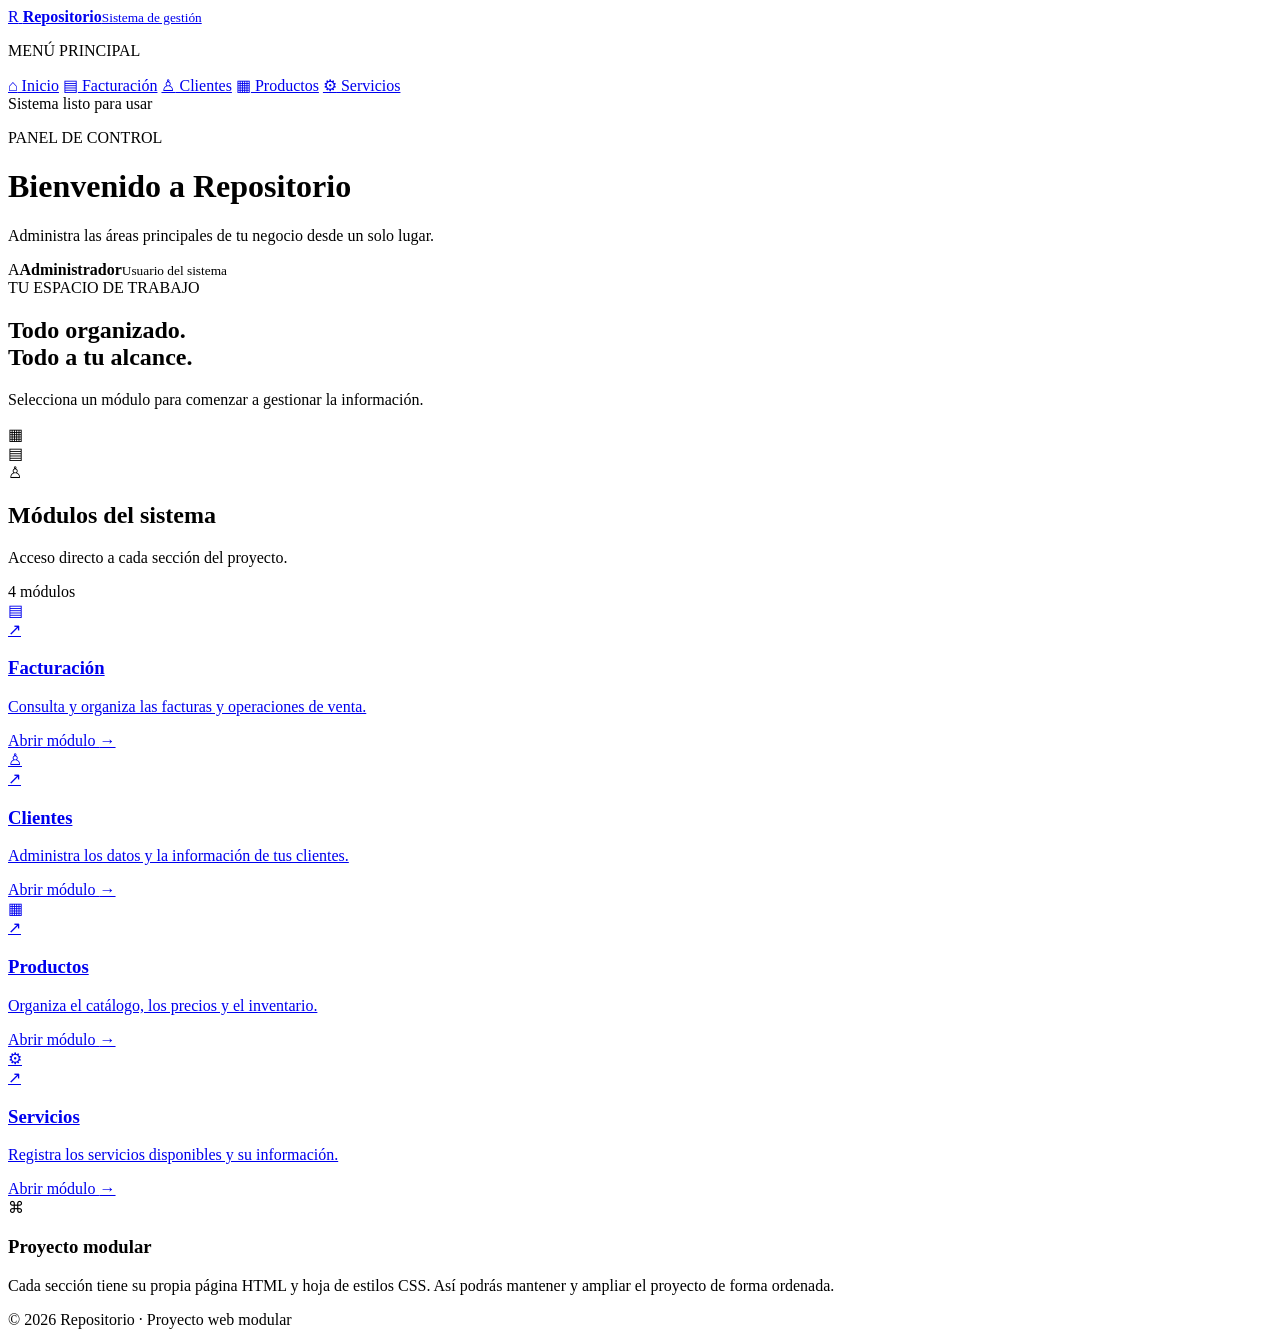
==== index.html @ 329580a6 "Este es el primer commit del proyecto de repositorios" ====
<!DOCTYPE html>
<html lang="es">
<head>
  <meta charset="UTF-8">
  <meta name="viewport" content="width=device-width, initial-scale=1.0">
  <meta name="description" content="Panel principal del sistema de gestión Repositorio.">
  <title>Repositorio | Panel principal</title>
  <link rel="stylesheet" href="CSS/styles.css">
</head>
<body>
  <aside class="sidebar">
    <a class="brand" href="index.html" aria-label="Inicio de Repositorio">
      <span class="brand-mark">R</span>
      <span><strong>Repositorio</strong><small>Sistema de gestión</small></span>
    </a>
    <p class="nav-label">MENÚ PRINCIPAL</p>
    <nav class="navigation" aria-label="Navegación principal">
      <a class="nav-link active" href="index.html"><span class="nav-icon">⌂</span> Inicio</a>
      <a class="nav-link" href="Modules/Billing/index.html"><span class="nav-icon">▤</span> Facturación</a>
      <a class="nav-link" href="Modules/Customers/index.html"><span class="nav-icon">♙</span> Clientes</a>
      <a class="nav-link" href="Modules/Products/index.html"><span class="nav-icon">▦</span> Productos</a>
      <a class="nav-link" href="Modules/Services/index.html"><span class="nav-icon">⚙</span> Servicios</a>
    </nav>
    <div class="sidebar-footer"><span class="status-dot"></span> Sistema listo para usar</div>
  </aside>

  <main class="main-content">
    <header class="topbar">
      <div>
        <p class="eyebrow">PANEL DE CONTROL</p>
        <h1>Bienvenido a Repositorio</h1>
        <p class="subtitle">Administra las áreas principales de tu negocio desde un solo lugar.</p>
      </div>
      <div class="user-chip"><span class="avatar">A</span><span><strong>Administrador</strong><small>Usuario del sistema</small></span></div>
    </header>

    <section class="welcome-banner">
      <div>
        <span class="banner-tag">TU ESPACIO DE TRABAJO</span>
        <h2>Todo organizado.<br>Todo a tu alcance.</h2>
        <p>Selecciona un módulo para comenzar a gestionar la información.</p>
      </div>
      <div class="banner-art" aria-hidden="true">
        <div class="art-card card-one">▦</div><div class="art-card card-two">▤</div><div class="art-card card-three">♙</div>
        <div class="art-circle"></div>
      </div>
    </section>

    <section class="section-heading">
      <div><h2>Módulos del sistema</h2><p>Acceso directo a cada sección del proyecto.</p></div>
      <span class="module-count">4 módulos</span>
    </section>

    <section class="module-grid" aria-label="Módulos disponibles">
      <a class="module-card billing" href="Modules/Billing/index.html">
        <div class="module-icon">▤</div><span class="card-arrow">↗</span>
        <h3>Facturación</h3><p>Consulta y organiza las facturas y operaciones de venta.</p>
        <span class="card-action">Abrir módulo <b>→</b></span>
      </a>
      <a class="module-card customers" href="Modules/Customers/index.html">
        <div class="module-icon">♙</div><span class="card-arrow">↗</span>
        <h3>Clientes</h3><p>Administra los datos y la información de tus clientes.</p>
        <span class="card-action">Abrir módulo <b>→</b></span>
      </a>
      <a class="module-card products" href="Modules/Products/index.html">
        <div class="module-icon">▦</div><span class="card-arrow">↗</span>
        <h3>Productos</h3><p>Organiza el catálogo, los precios y el inventario.</p>
        <span class="card-action">Abrir módulo <b>→</b></span>
      </a>
      <a class="module-card services" href="Modules/Services/index.html">
        <div class="module-icon">⚙</div><span class="card-arrow">↗</span>
        <h3>Servicios</h3><p>Registra los servicios disponibles y su información.</p>
        <span class="card-action">Abrir módulo <b>→</b></span>
      </a>
    </section>

    <section class="structure-panel">
      <div class="structure-icon">⌘</div>
      <div><h3>Proyecto modular</h3><p>Cada sección tiene su propia página HTML y hoja de estilos CSS. Así podrás mantener y ampliar el proyecto de forma ordenada.</p></div>
    </section>
    <footer class="footer">© 2026 Repositorio · Proyecto web modular</footer>
  </main>
</body>
</html>
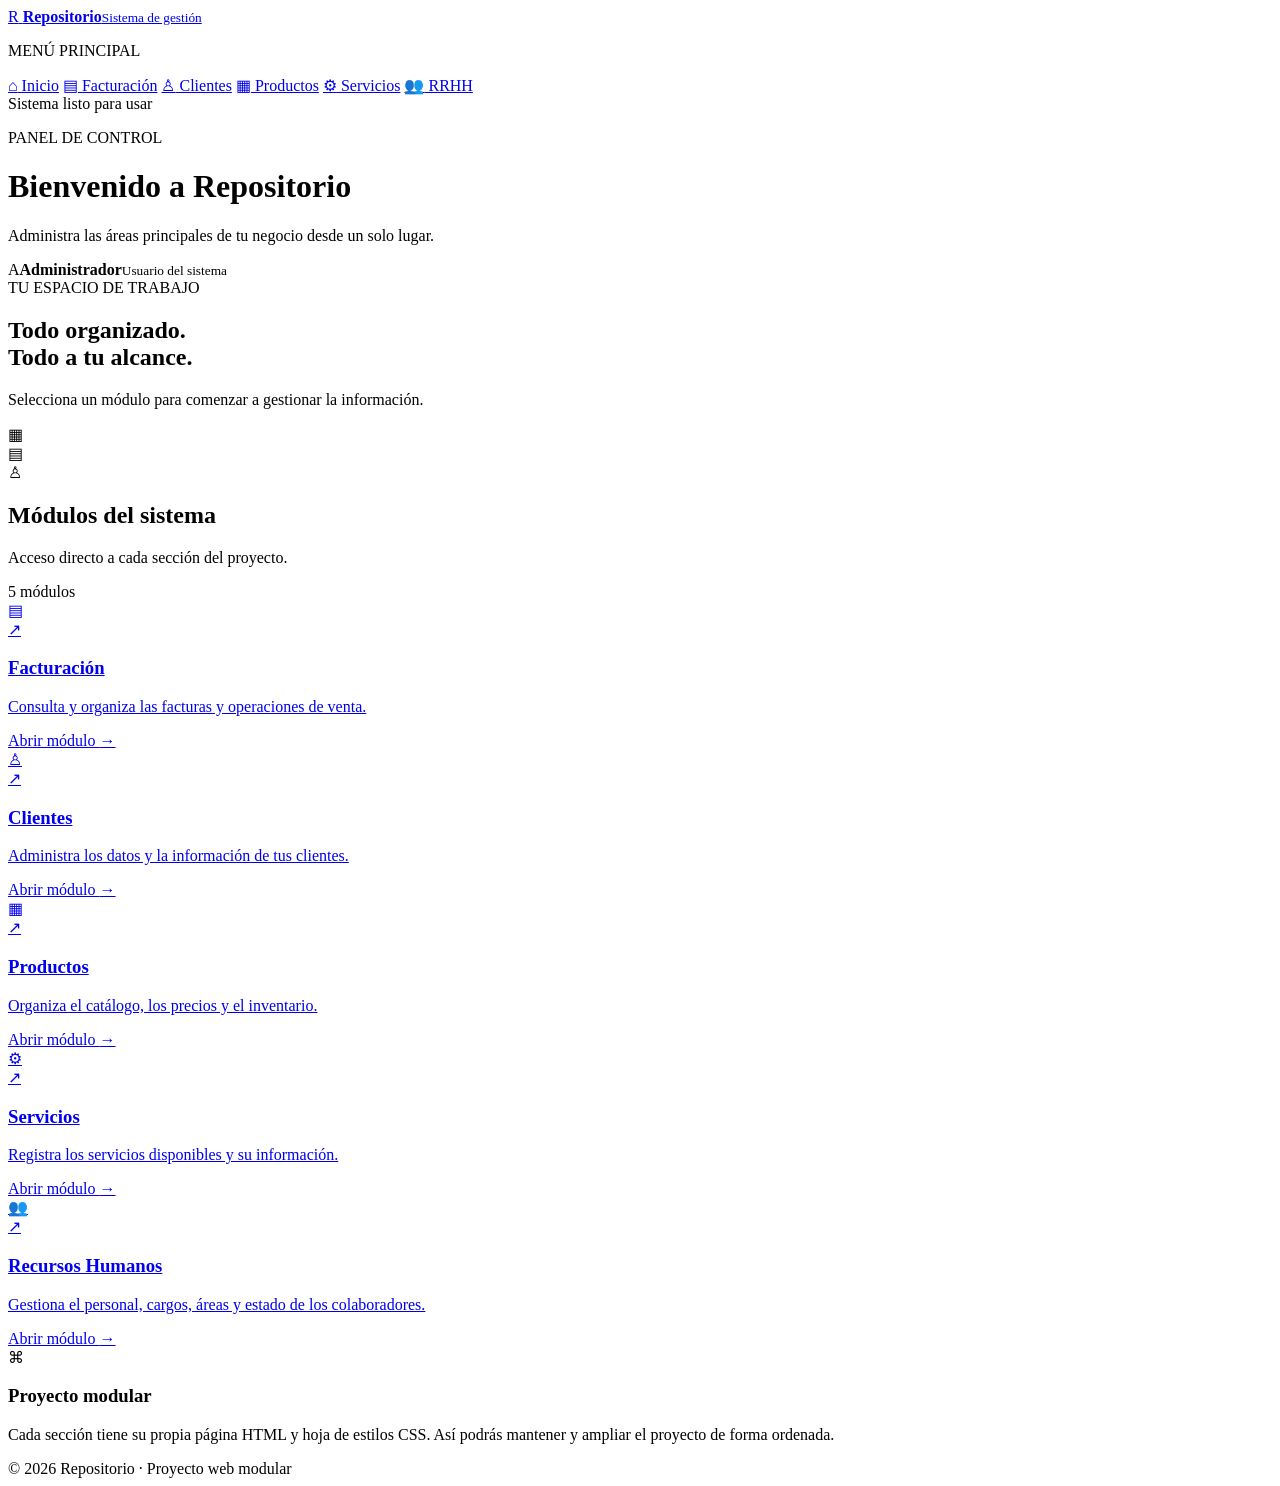
==== commit d686e918: "Add files via upload" ====
--- a/index.html
+++ b/index.html
@@ -1,84 +1,91 @@
-<!DOCTYPE html>
-<html lang="es">
-<head>
-  <meta charset="UTF-8">
-  <meta name="viewport" content="width=device-width, initial-scale=1.0">
-  <meta name="description" content="Panel principal del sistema de gestión Repositorio.">
-  <title>Repositorio | Panel principal</title>
-  <link rel="stylesheet" href="CSS/styles.css">
-</head>
-<body>
-  <aside class="sidebar">
-    <a class="brand" href="index.html" aria-label="Inicio de Repositorio">
-      <span class="brand-mark">R</span>
-      <span><strong>Repositorio</strong><small>Sistema de gestión</small></span>
-    </a>
-    <p class="nav-label">MENÚ PRINCIPAL</p>
-    <nav class="navigation" aria-label="Navegación principal">
-      <a class="nav-link active" href="index.html"><span class="nav-icon">⌂</span> Inicio</a>
-      <a class="nav-link" href="Modules/Billing/index.html"><span class="nav-icon">▤</span> Facturación</a>
-      <a class="nav-link" href="Modules/Customers/index.html"><span class="nav-icon">♙</span> Clientes</a>
-      <a class="nav-link" href="Modules/Products/index.html"><span class="nav-icon">▦</span> Productos</a>
-      <a class="nav-link" href="Modules/Services/index.html"><span class="nav-icon">⚙</span> Servicios</a>
-    </nav>
-    <div class="sidebar-footer"><span class="status-dot"></span> Sistema listo para usar</div>
-  </aside>
-
-  <main class="main-content">
-    <header class="topbar">
-      <div>
-        <p class="eyebrow">PANEL DE CONTROL</p>
-        <h1>Bienvenido a Repositorio</h1>
-        <p class="subtitle">Administra las áreas principales de tu negocio desde un solo lugar.</p>
-      </div>
-      <div class="user-chip"><span class="avatar">A</span><span><strong>Administrador</strong><small>Usuario del sistema</small></span></div>
-    </header>
-
-    <section class="welcome-banner">
-      <div>
-        <span class="banner-tag">TU ESPACIO DE TRABAJO</span>
-        <h2>Todo organizado.<br>Todo a tu alcance.</h2>
-        <p>Selecciona un módulo para comenzar a gestionar la información.</p>
-      </div>
-      <div class="banner-art" aria-hidden="true">
-        <div class="art-card card-one">▦</div><div class="art-card card-two">▤</div><div class="art-card card-three">♙</div>
-        <div class="art-circle"></div>
-      </div>
-    </section>
-
-    <section class="section-heading">
-      <div><h2>Módulos del sistema</h2><p>Acceso directo a cada sección del proyecto.</p></div>
-      <span class="module-count">4 módulos</span>
-    </section>
-
-    <section class="module-grid" aria-label="Módulos disponibles">
-      <a class="module-card billing" href="Modules/Billing/index.html">
-        <div class="module-icon">▤</div><span class="card-arrow">↗</span>
-        <h3>Facturación</h3><p>Consulta y organiza las facturas y operaciones de venta.</p>
-        <span class="card-action">Abrir módulo <b>→</b></span>
-      </a>
-      <a class="module-card customers" href="Modules/Customers/index.html">
-        <div class="module-icon">♙</div><span class="card-arrow">↗</span>
-        <h3>Clientes</h3><p>Administra los datos y la información de tus clientes.</p>
-        <span class="card-action">Abrir módulo <b>→</b></span>
-      </a>
-      <a class="module-card products" href="Modules/Products/index.html">
-        <div class="module-icon">▦</div><span class="card-arrow">↗</span>
-        <h3>Productos</h3><p>Organiza el catálogo, los precios y el inventario.</p>
-        <span class="card-action">Abrir módulo <b>→</b></span>
-      </a>
-      <a class="module-card services" href="Modules/Services/index.html">
-        <div class="module-icon">⚙</div><span class="card-arrow">↗</span>
-        <h3>Servicios</h3><p>Registra los servicios disponibles y su información.</p>
-        <span class="card-action">Abrir módulo <b>→</b></span>
-      </a>
-    </section>
-
-    <section class="structure-panel">
-      <div class="structure-icon">⌘</div>
-      <div><h3>Proyecto modular</h3><p>Cada sección tiene su propia página HTML y hoja de estilos CSS. Así podrás mantener y ampliar el proyecto de forma ordenada.</p></div>
-    </section>
-    <footer class="footer">© 2026 Repositorio · Proyecto web modular</footer>
-  </main>
-</body>
-</html>
+<!DOCTYPE html>
+<html lang="es">
+<head>
+  <meta charset="UTF-8">
+  <meta name="viewport" content="width=device-width, initial-scale=1.0">
+  <meta name="description" content="Panel principal del sistema de gestión Repositorio.">
+  <link rel="shortcut icon" href="img/que-es-la-facturacion-electrónica.jpg" type="image/x-icon">
+  <title>Repositorio | Panel principal</title>
+  <link rel="stylesheet" href="CSS/styles.css">
+</head>
+<body>
+  <aside class="sidebar">
+    <a class="brand" href="index.html" aria-label="Inicio de Repositorio">
+      <span class="brand-mark">R</span>
+      <span><strong>Repositorio</strong><small>Sistema de gestión</small></span>
+    </a>
+    <p class="nav-label">MENÚ PRINCIPAL</p>
+    <nav class="navigation" aria-label="Navegación principal">
+      <a class="nav-link active" href="index.html"><span class="nav-icon">⌂</span> Inicio</a>
+      <a class="nav-link" href="Modules/Billing/index.html"><span class="nav-icon">▤</span> Facturación</a>
+      <a class="nav-link" href="Modules/Customers/index.html"><span class="nav-icon">♙</span> Clientes</a>
+      <a class="nav-link" href="Modules/Products/index.html"><span class="nav-icon">▦</span> Productos</a>
+      <a class="nav-link" href="Modules/Services/index.html"><span class="nav-icon">⚙</span> Servicios</a>
+      <a class="nav-link" href="Modules/RRHH/index.html"><span class="nav-icon">👥</span> RRHH</a>
+    </nav>
+    <div class="sidebar-footer"><span class="status-dot"></span> Sistema listo para usar</div>
+  </aside>
+
+  <main class="main-content">
+    <header class="topbar">
+      <div>
+        <p class="eyebrow">PANEL DE CONTROL</p>
+        <h1>Bienvenido a Repositorio</h1>
+        <p class="subtitle">Administra las áreas principales de tu negocio desde un solo lugar.</p>
+      </div>
+      <div class="user-chip"><span class="avatar">A</span><span><strong>Administrador</strong><small>Usuario del sistema</small></span></div>
+    </header>
+
+    <section class="welcome-banner">
+      <div>
+        <span class="banner-tag">TU ESPACIO DE TRABAJO</span>
+        <h2>Todo organizado.<br>Todo a tu alcance.</h2>
+        <p>Selecciona un módulo para comenzar a gestionar la información.</p>
+      </div>
+      <div class="banner-art" aria-hidden="true">
+        <div class="art-card card-one">▦</div><div class="art-card card-two">▤</div><div class="art-card card-three">♙</div>
+        <div class="art-circle"></div>
+      </div>
+    </section>
+
+    <section class="section-heading">
+      <div><h2>Módulos del sistema</h2><p>Acceso directo a cada sección del proyecto.</p></div>
+      <span class="module-count">5 módulos</span>
+    </section>
+
+    <section class="module-grid" aria-label="Módulos disponibles">
+      <a class="module-card billing" href="Modules/Billing/index.html">
+        <div class="module-icon">▤</div><span class="card-arrow">↗</span>
+        <h3>Facturación</h3><p>Consulta y organiza las facturas y operaciones de venta.</p>
+        <span class="card-action">Abrir módulo <b>→</b></span>
+      </a>
+      <a class="module-card customers" href="Modules/Customers/index.html">
+        <div class="module-icon">♙</div><span class="card-arrow">↗</span>
+        <h3>Clientes</h3><p>Administra los datos y la información de tus clientes.</p>
+        <span class="card-action">Abrir módulo <b>→</b></span>
+      </a>
+      <a class="module-card products" href="Modules/Products/index.html">
+        <div class="module-icon">▦</div><span class="card-arrow">↗</span>
+        <h3>Productos</h3><p>Organiza el catálogo, los precios y el inventario.</p>
+        <span class="card-action">Abrir módulo <b>→</b></span>
+      </a>
+      <a class="module-card services" href="Modules/Services/index.html">
+        <div class="module-icon">⚙</div><span class="card-arrow">↗</span>
+        <h3>Servicios</h3><p>Registra los servicios disponibles y su información.</p>
+        <span class="card-action">Abrir módulo <b>→</b></span>
+      </a>
+      <a class="module-card rrhh" href="Modules/RRHH/index.html">
+        <div class="module-icon">👥</div><span class="card-arrow">↗</span>
+        <h3>Recursos Humanos</h3><p>Gestiona el personal, cargos, áreas y estado de los colaboradores.</p>
+        <span class="card-action">Abrir módulo <b>→</b></span>
+      </a>
+    </section>
+
+    <section class="structure-panel">
+      <div class="structure-icon">⌘</div>
+      <div><h3>Proyecto modular</h3><p>Cada sección tiene su propia página HTML y hoja de estilos CSS. Así podrás mantener y ampliar el proyecto de forma ordenada.</p></div>
+    </section>
+    <footer class="footer">© 2026 Repositorio · Proyecto web modular</footer>
+  </main>
+</body>
+</html>
